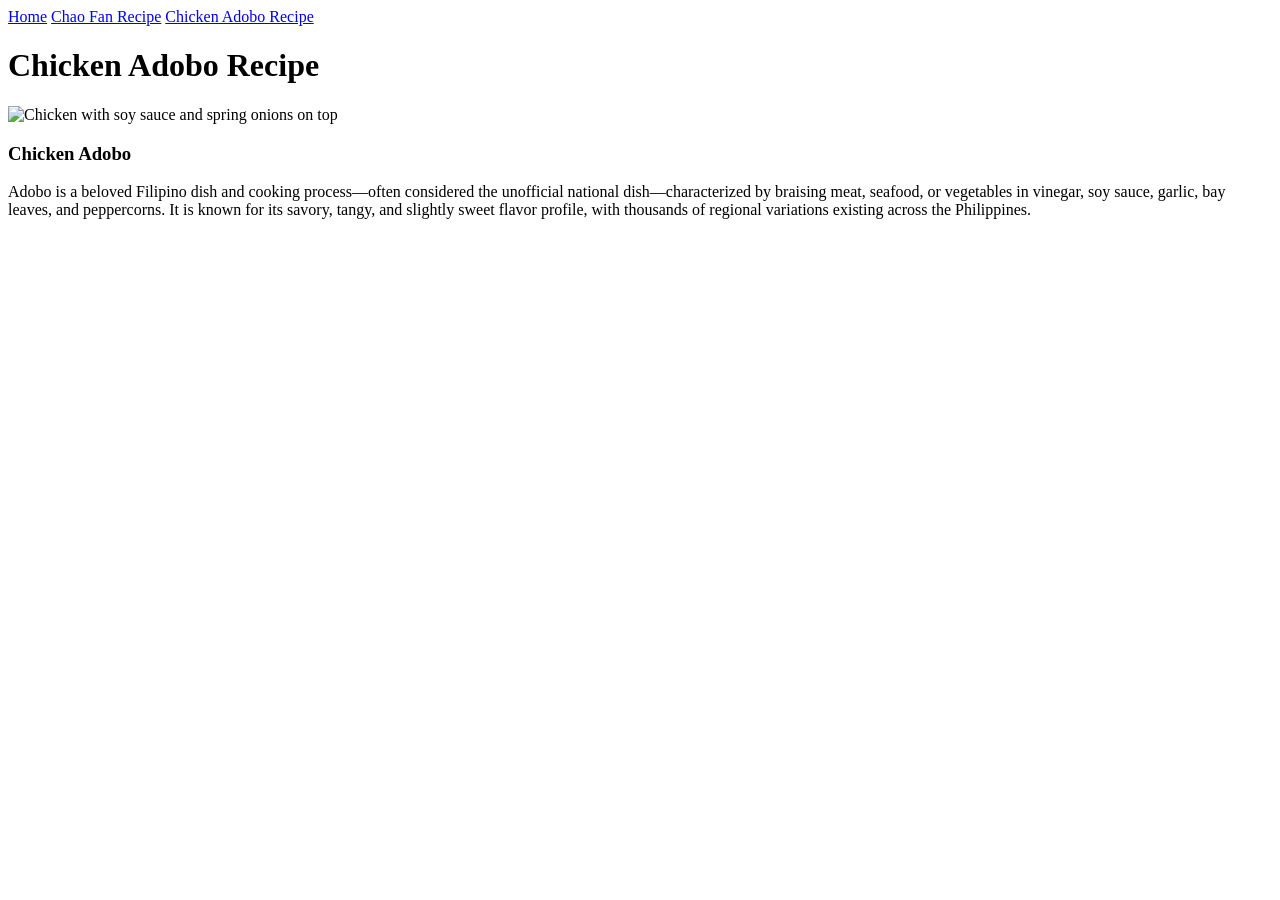
==== recipe-adobo.html @ ef7cc6bd "Added Chicken Adobo recipe" ====
<!doctype html>
<html lang="en">
  <head>
    <meta charset="UTF-8" />
    <meta name="viewport" content="width=device-width, initial-scale=1.0" />
    <title>Chicken Adobo Recipe | Recipe Corner</title>
  </head>
  <body>
    <header>
      <nav>
        <a href="index.html">Home</a>
        <a href="recipe-chaofan.html">Chao Fan Recipe</a>
        <a href="recipe-adobo.html">Chicken Adobo Recipe</a>
      </nav>
      <h1>Chicken Adobo Recipe</h1>
    </header>
    <main>
      <article>
        <img
          src="https://www.budgetbytes.com/wp-content/uploads/2018/02/Chicken-Adobo-Overhead-500x500.jpg"
          alt="Chicken with soy sauce and spring onions on top"
          height="220"
          width="260"
        />

        <section>
          <h1>Chicken Adobo</h1>
          <p>
            Adobo is a beloved Filipino dish and cooking process—often
            considered the unofficial national dish—characterized by braising
            meat, seafood, or vegetables in vinegar, soy sauce, garlic, bay
            leaves, and peppercorns. It is known for its savory, tangy, and
            slightly sweet flavor profile, with thousands of regional variations
            existing across the Philippines.
          </p>
        </section>
      </article>
    </main>
  </body>
</html>
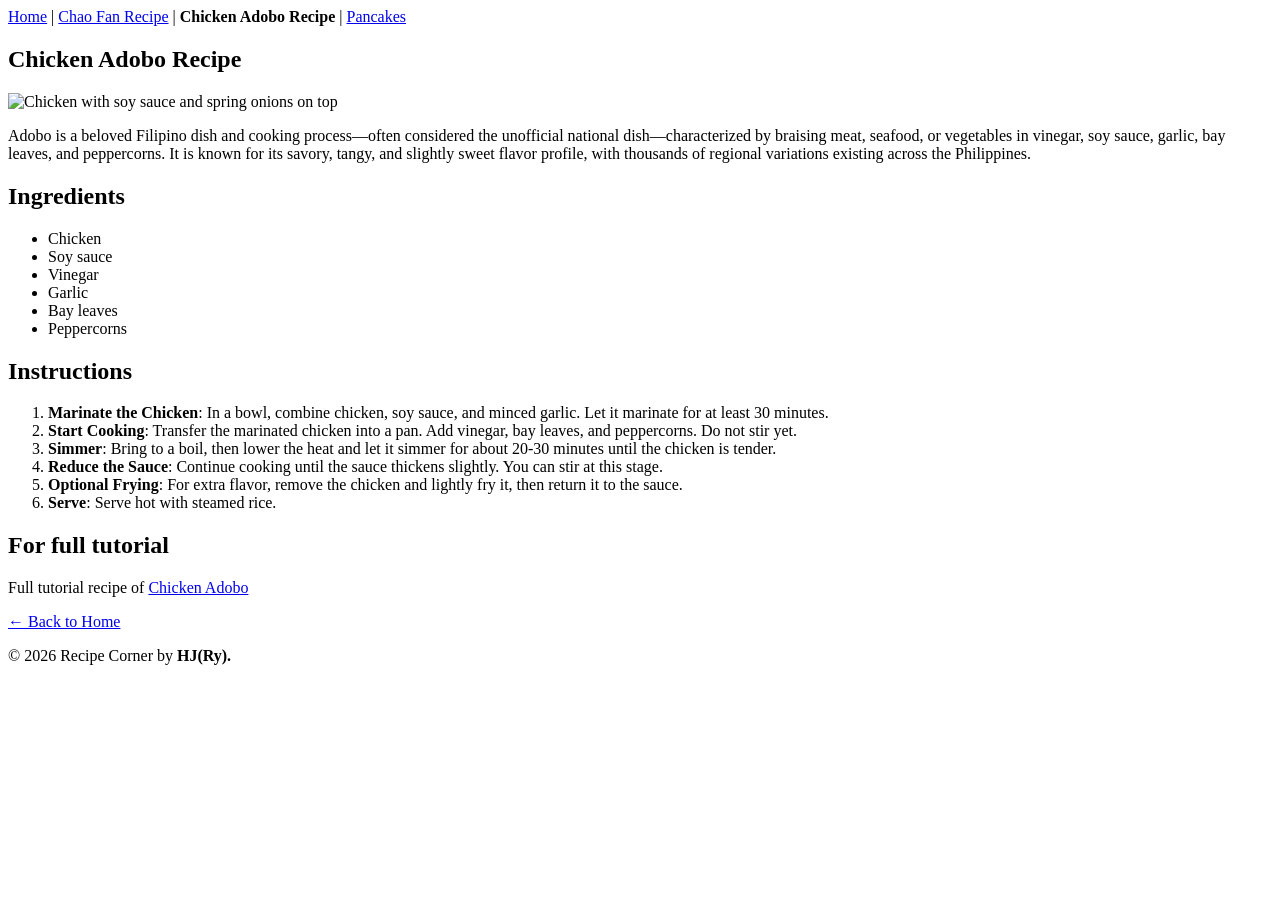
==== commit 93970fe7: "Improve Recipe Corner structure and add Pancakes page" ====
--- a/recipe-adobo.html
+++ b/recipe-adobo.html
@@ -8,14 +8,16 @@
   <body>
     <header>
       <nav>
-        <a href="index.html">Home</a>
-        <a href="recipe-chaofan.html">Chao Fan Recipe</a>
-        <a href="recipe-adobo.html">Chicken Adobo Recipe</a>
+        <a href="index.html">Home</a> |
+        <a href="recipe-chaofan.html">Chao Fan Recipe</a> |
+        <strong>Chicken Adobo Recipe</strong> |
+        <a href="recipe-pancakes.html">Pancakes</a>
       </nav>
-      <h1>Chicken Adobo Recipe</h1>
     </header>
     <main>
       <article>
+        <h1>Chicken Adobo Recipe</h1>
+
         <img
           src="https://www.budgetbytes.com/wp-content/uploads/2018/02/Chicken-Adobo-Overhead-500x500.jpg"
           alt="Chicken with soy sauce and spring onions on top"
@@ -23,18 +25,73 @@
           width="260"
         />
 
+        <p>
+          Adobo is a beloved Filipino dish and cooking process—often considered
+          the unofficial national dish—characterized by braising meat, seafood,
+          or vegetables in vinegar, soy sauce, garlic, bay leaves, and
+          peppercorns. It is known for its savory, tangy, and slightly sweet
+          flavor profile, with thousands of regional variations existing across
+          the Philippines.
+        </p>
+
         <section>
-          <h1>Chicken Adobo</h1>
+          <h2>Ingredients</h2>
+          <ul>
+            <li>Chicken</li>
+            <li>Soy sauce</li>
+            <li>Vinegar</li>
+            <li>Garlic</li>
+            <li>Bay leaves</li>
+            <li>Peppercorns</li>
+          </ul>
+        </section>
+
+        <section>
+          <h2>Instructions</h2>
+          <ol>
+            <li>
+              <strong>Marinate the Chicken</strong>: In a bowl, combine chicken,
+              soy sauce, and minced garlic. Let it marinate for at least 30
+              minutes.
+            </li>
+            <li>
+              <strong>Start Cooking</strong>: Transfer the marinated chicken
+              into a pan. Add vinegar, bay leaves, and peppercorns. Do not stir
+              yet.
+            </li>
+            <li>
+              <strong>Simmer</strong>: Bring to a boil, then lower the heat and
+              let it simmer for about 20-30 minutes until the chicken is tender.
+            </li>
+            <li>
+              <strong>Reduce the Sauce</strong>: Continue cooking until the
+              sauce thickens slightly. You can stir at this stage.
+            </li>
+            <li>
+              <strong>Optional Frying</strong>: For extra flavor, remove the
+              chicken and lightly fry it, then return it to the sauce.
+            </li>
+            <li><strong>Serve</strong>: Serve hot with steamed rice.</li>
+          </ol>
+        </section>
+
+        <section>
+          <h2>For full tutorial</h2>
           <p>
-            Adobo is a beloved Filipino dish and cooking process—often
-            considered the unofficial national dish—characterized by braising
-            meat, seafood, or vegetables in vinegar, soy sauce, garlic, bay
-            leaves, and peppercorns. It is known for its savory, tangy, and
-            slightly sweet flavor profile, with thousands of regional variations
-            existing across the Philippines.
+            Full tutorial recipe of
+            <a
+              href="https://youtu.be/FWjp0ieChzs?si=1NhvSNjHh6wQ_3wG"
+              target="_blank"
+              >Chicken Adobo</a
+            >
           </p>
         </section>
       </article>
     </main>
+
+    <footer>
+      <a href="index.html">← Back to Home</a>
+      <p>© 2026 Recipe Corner by <strong>HJ(Ry).</strong></p>
+    </footer>
   </body>
 </html>
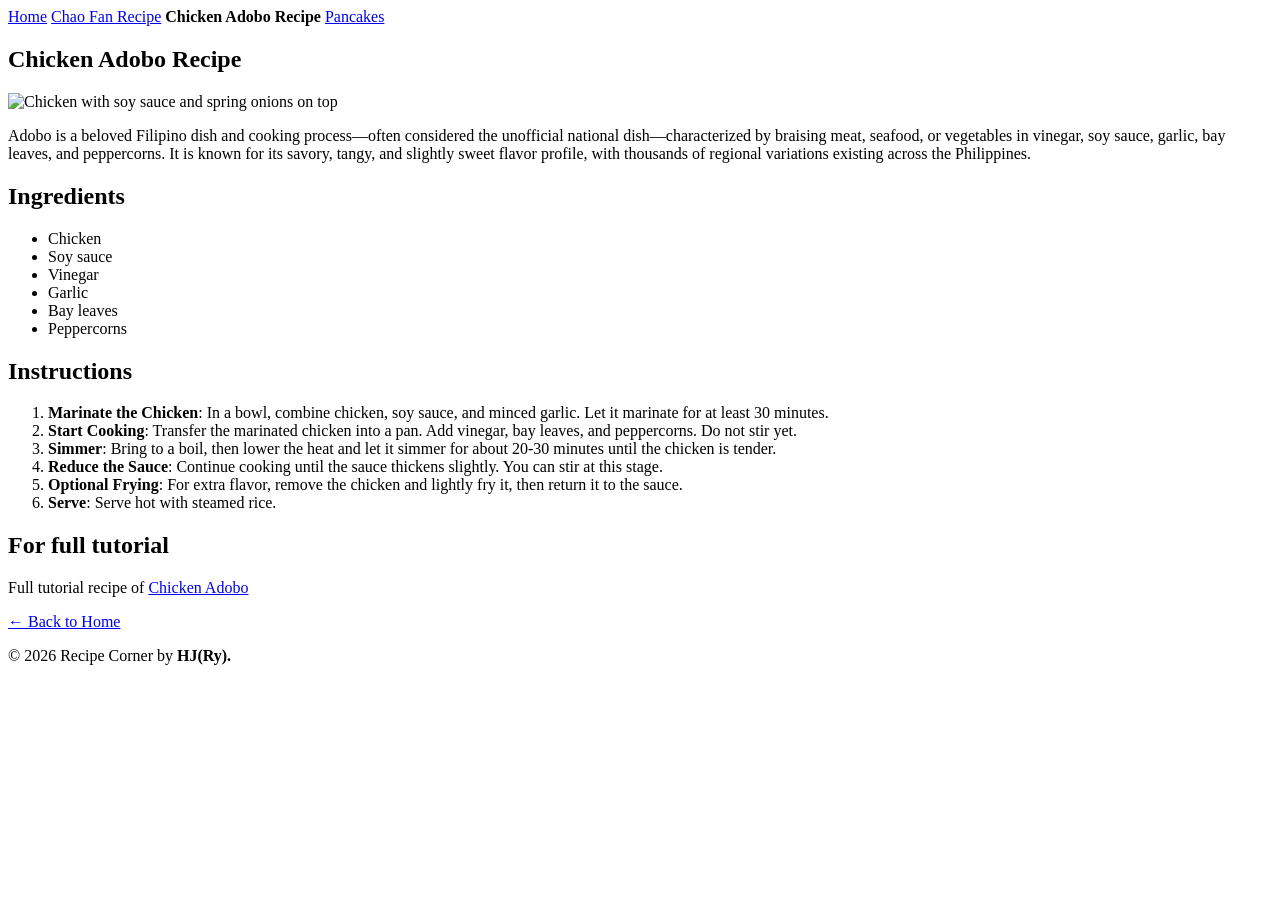
==== commit 50760d65: "Added icon and fix the html structure" ====
--- a/recipe-adobo.html
+++ b/recipe-adobo.html
@@ -4,13 +4,14 @@
     <meta charset="UTF-8" />
     <meta name="viewport" content="width=device-width, initial-scale=1.0" />
     <title>Chicken Adobo Recipe | Recipe Corner</title>
+    <link rel="Icon" href="images/Recipe Corner Logo (1).png" />
   </head>
   <body>
     <header>
       <nav>
-        <a href="index.html">Home</a> |
-        <a href="recipe-chaofan.html">Chao Fan Recipe</a> |
-        <strong>Chicken Adobo Recipe</strong> |
+        <a href="index.html">Home</a>
+        <a href="recipe-chaofan.html">Chao Fan Recipe</a>
+        <strong>Chicken Adobo Recipe</strong>
         <a href="recipe-pancakes.html">Pancakes</a>
       </nav>
     </header>
